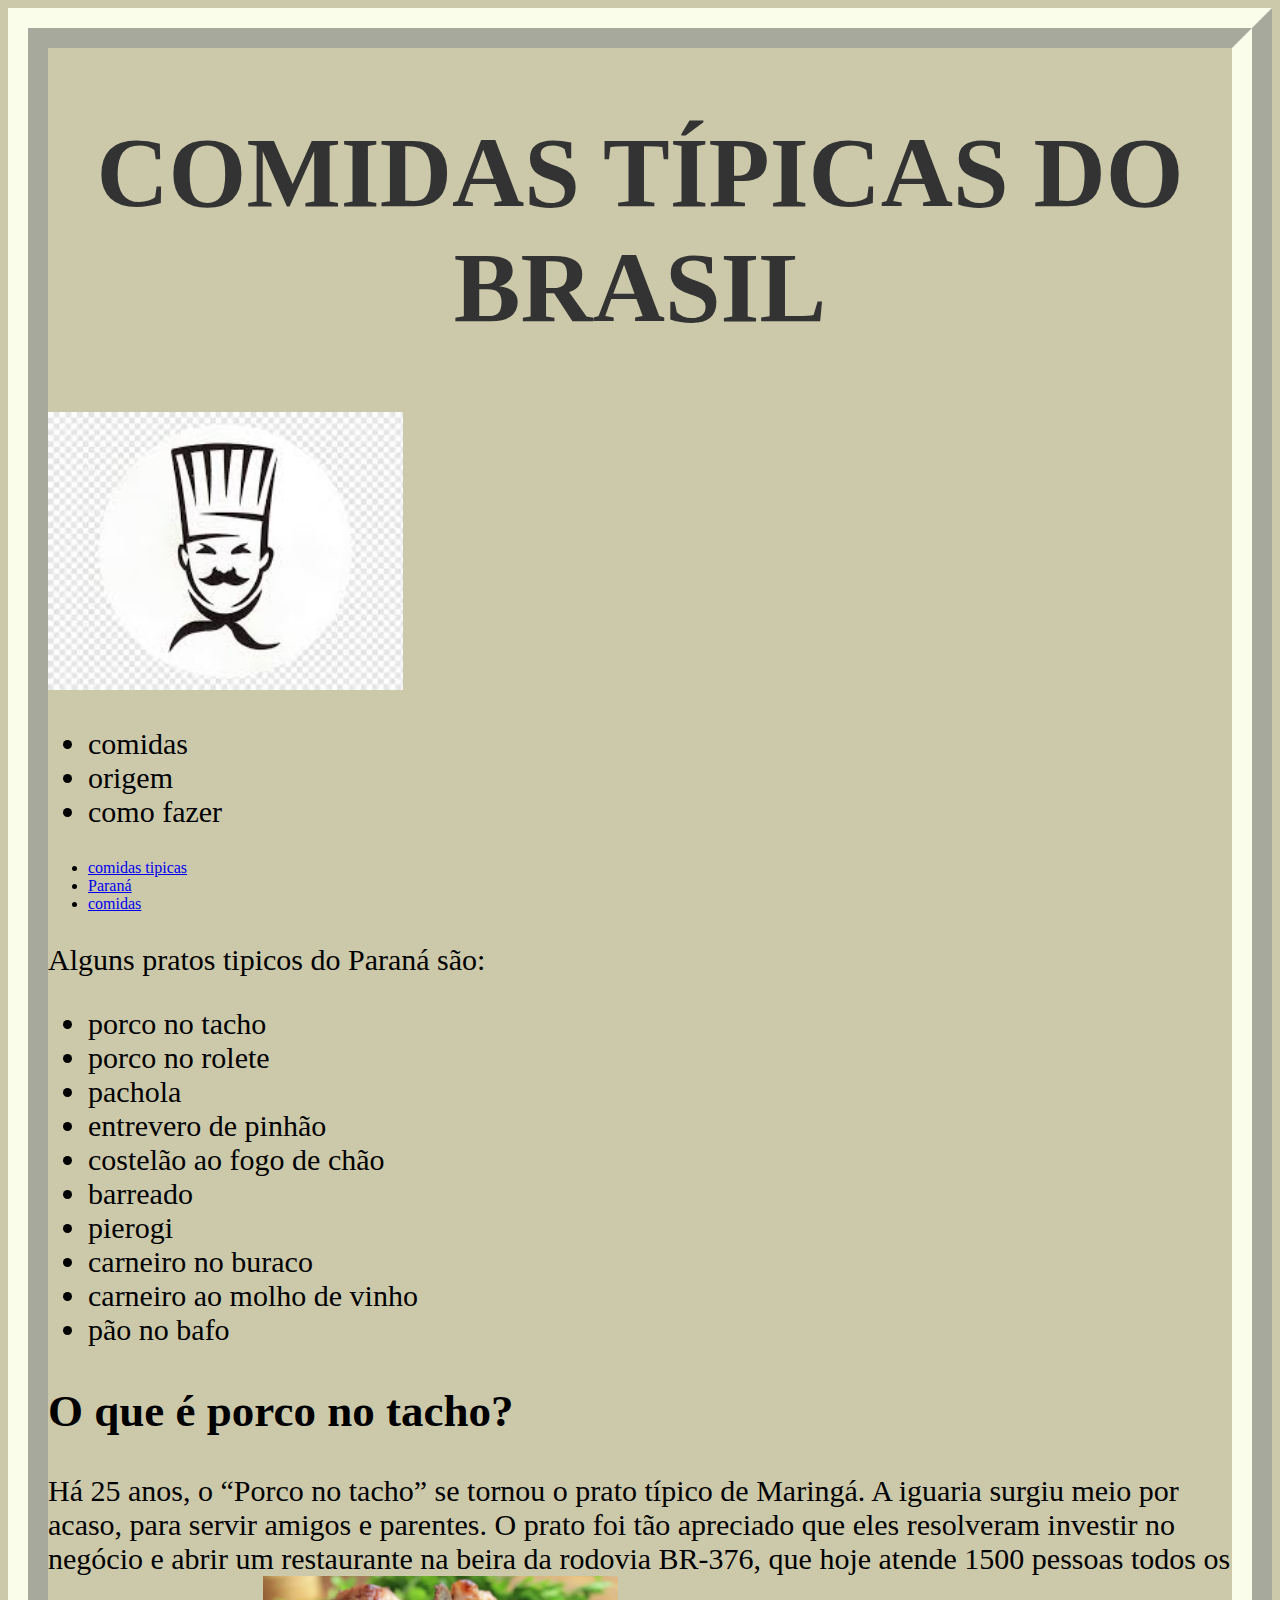
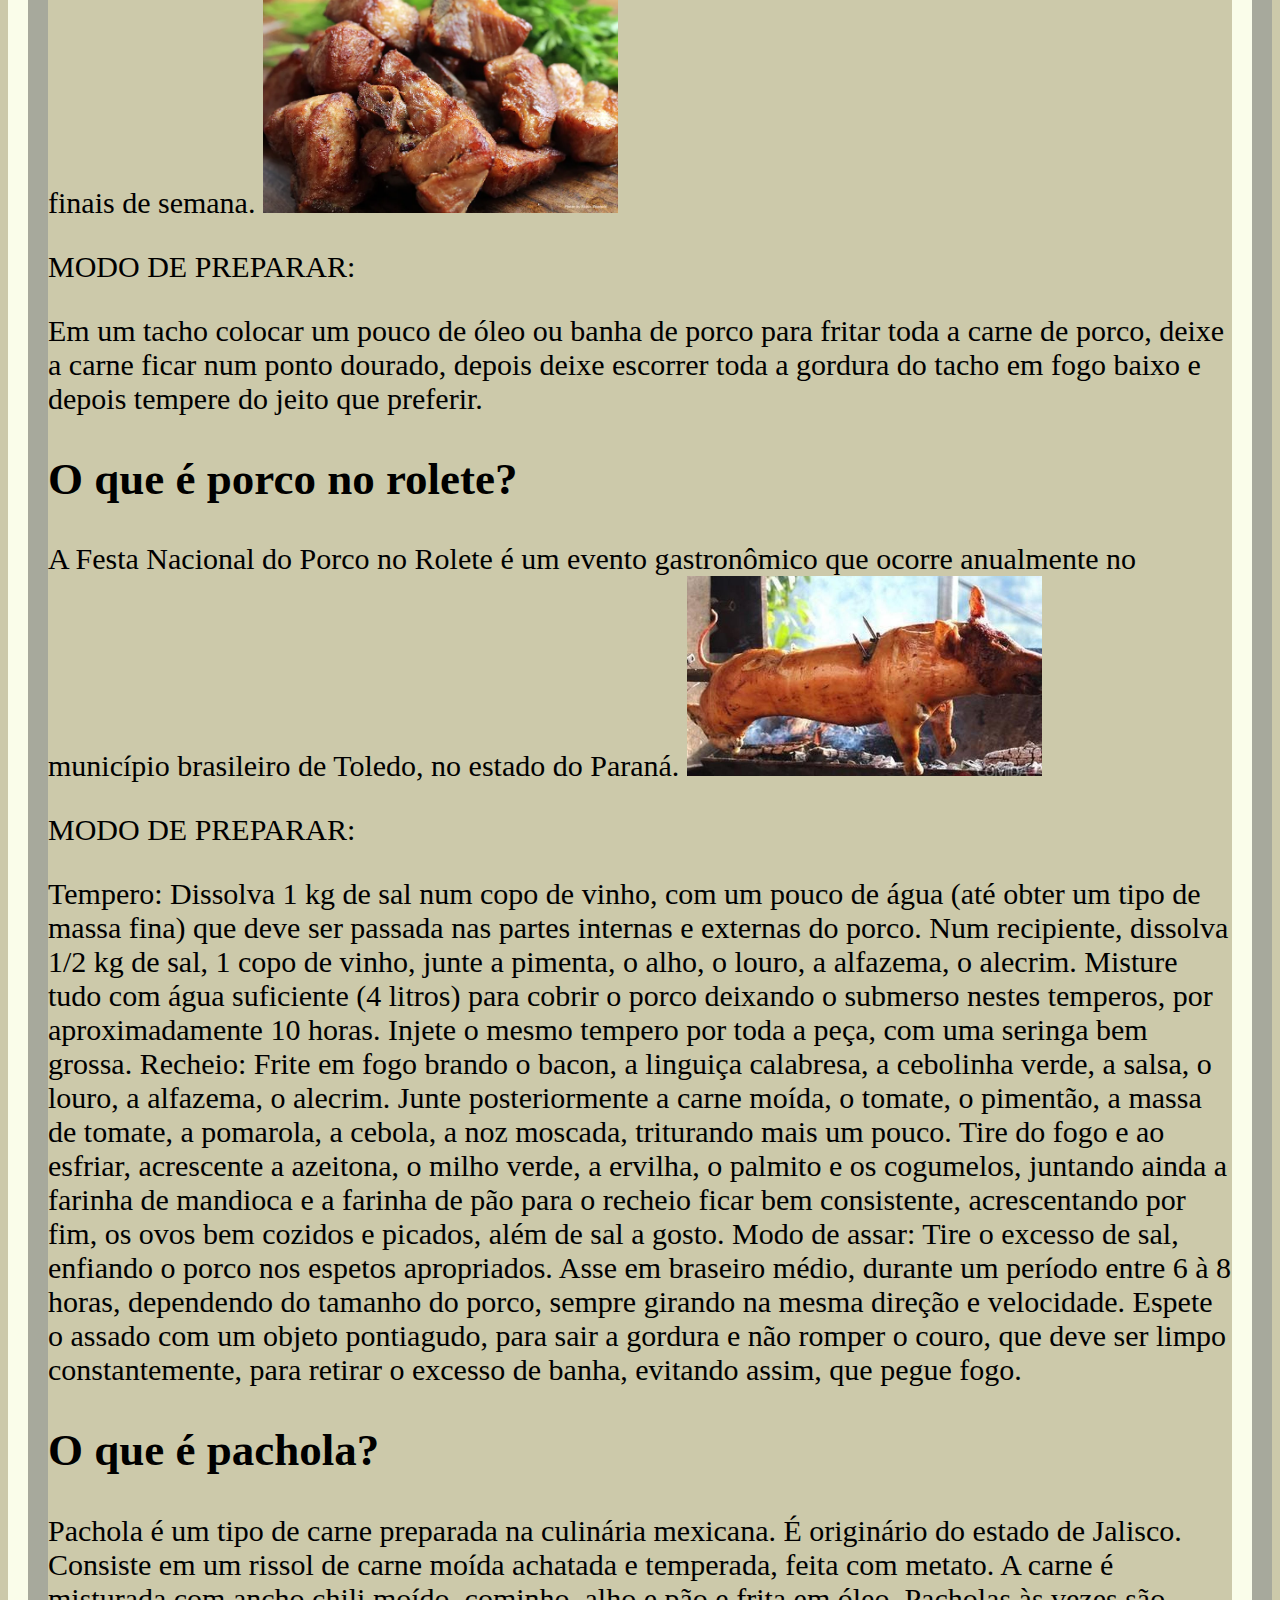
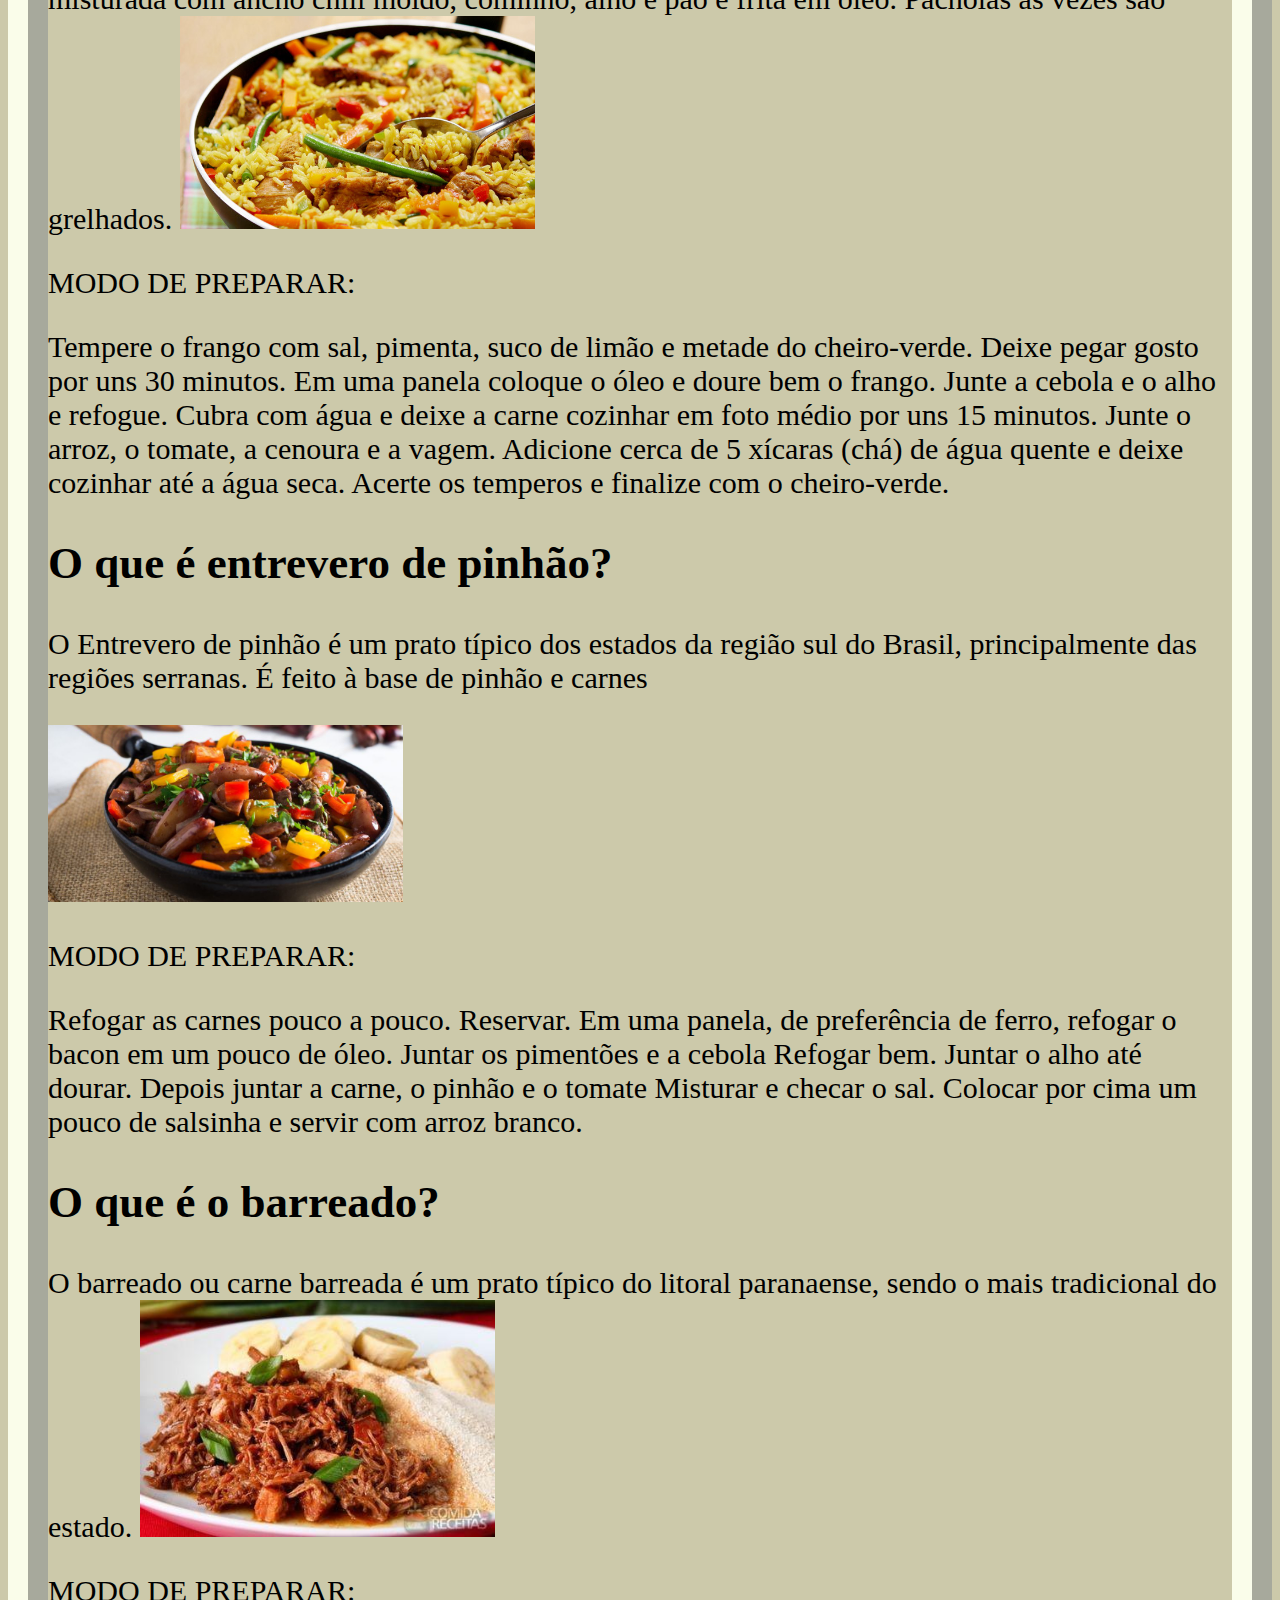
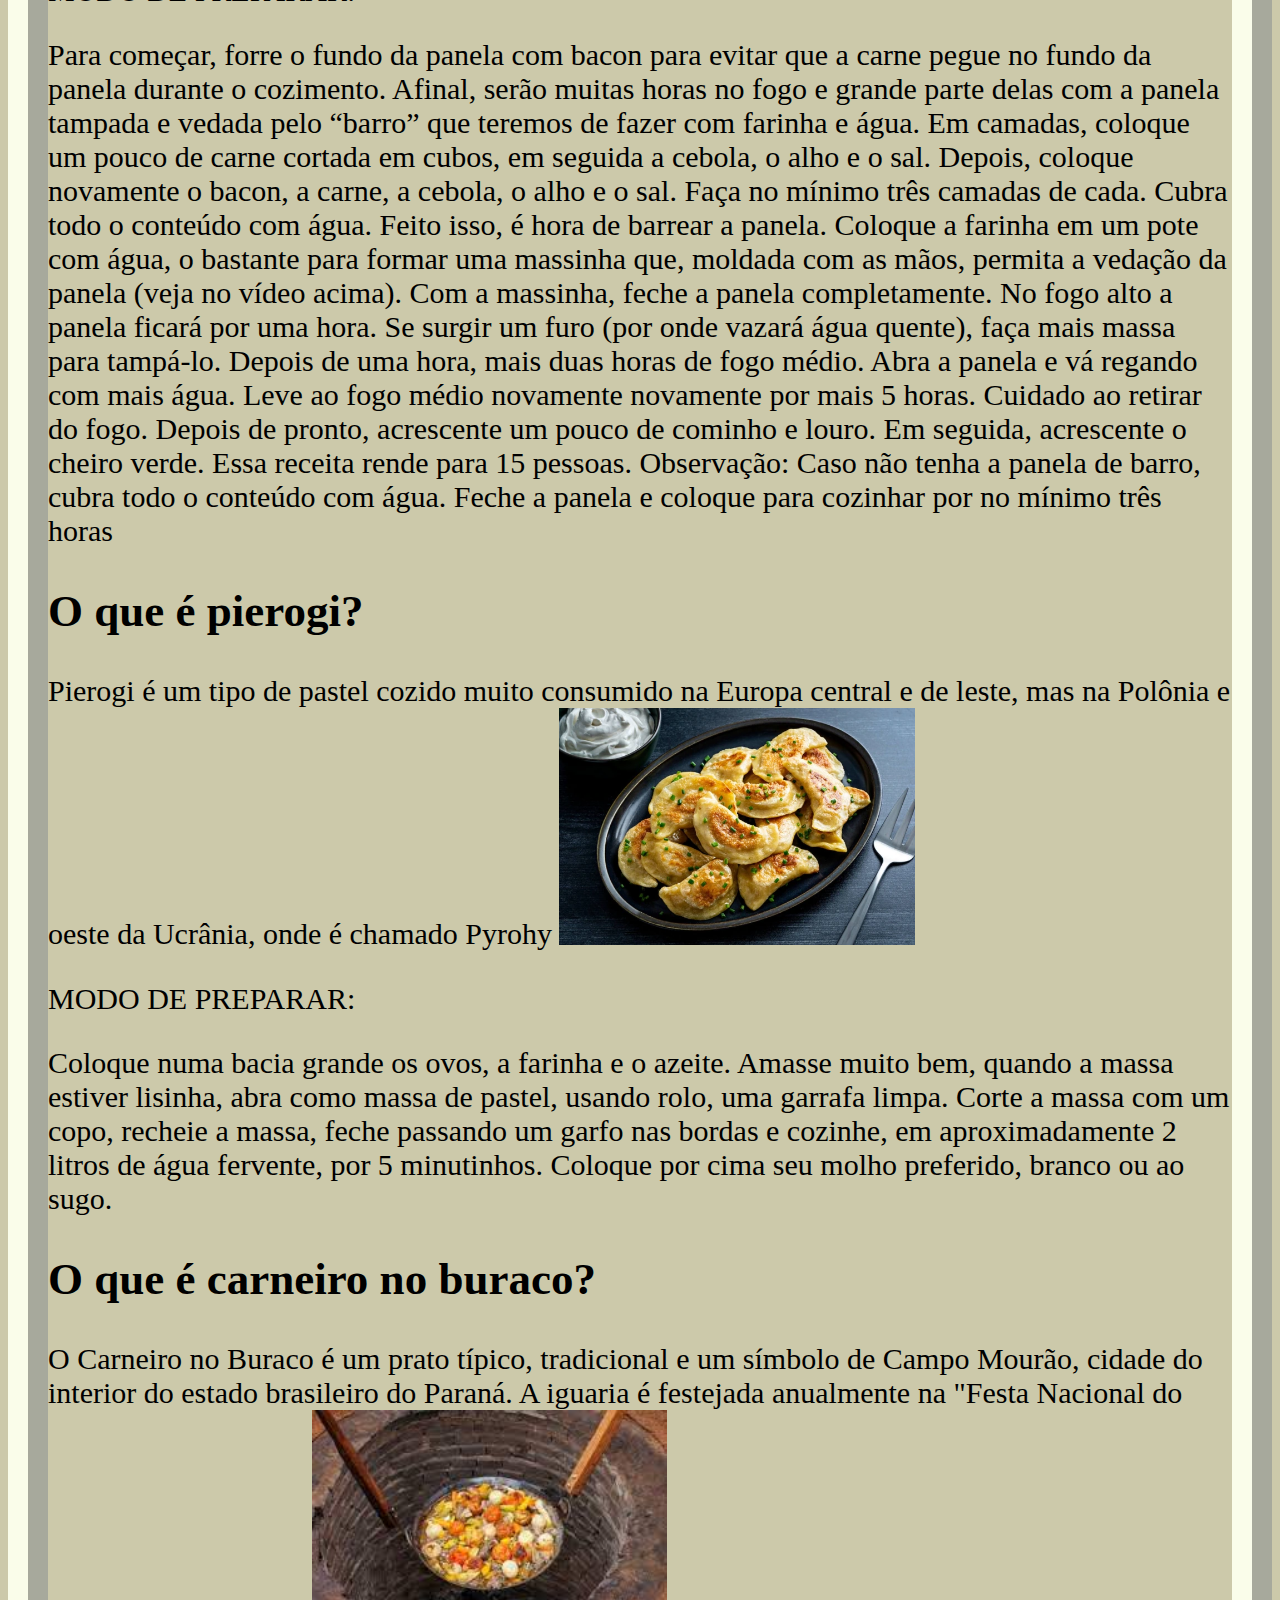
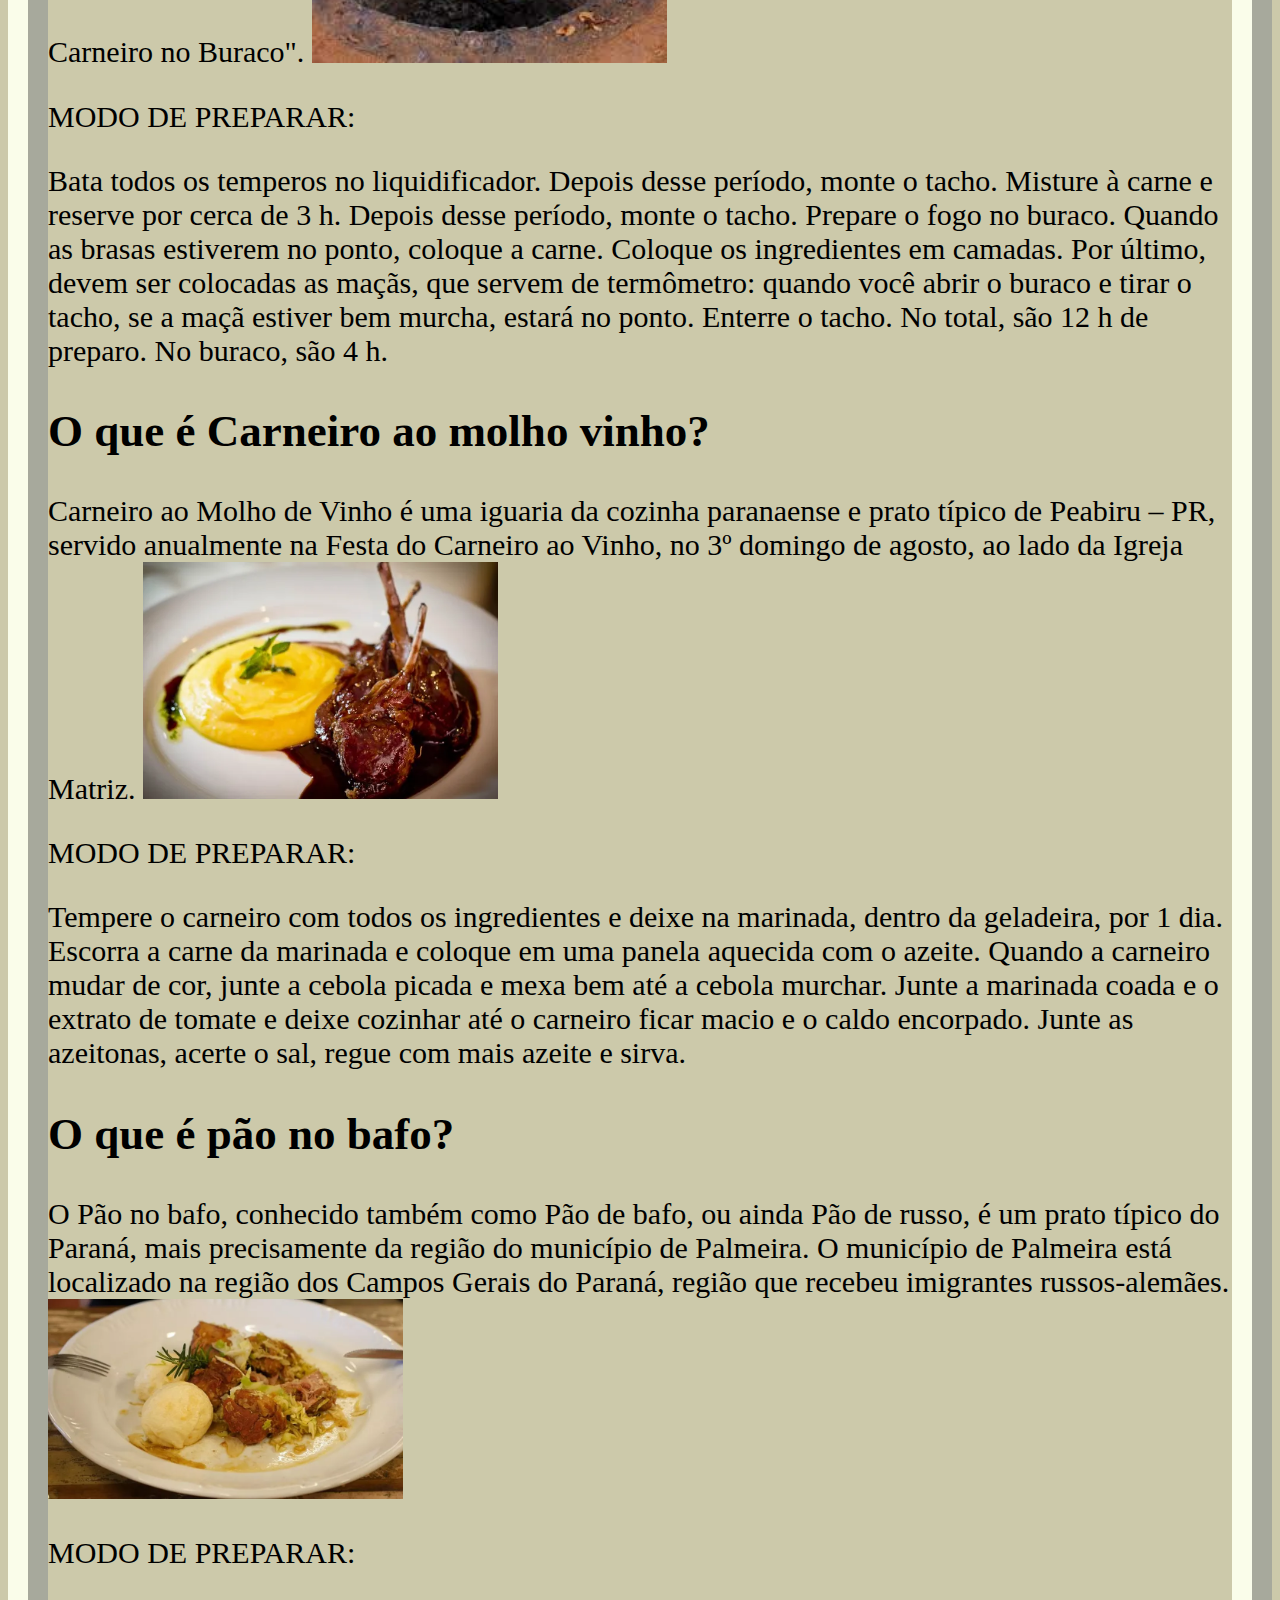
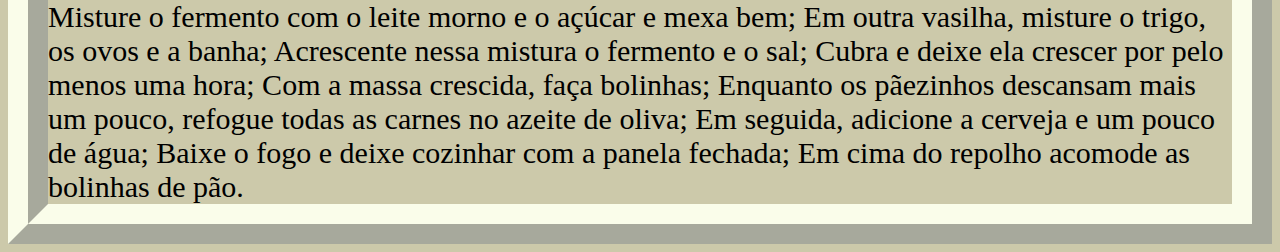
==== index.html @ d89caa6a "seliga" ====
<!DOCTYPE html>
<html lang="en" dir="ltr">
  <head>
    <meta charset="utf-8">
    <title></title>
    <link rel="stylesheet" href="style.css">
  </head>
  <body> <style media="screen">
    </style>

<header>
 <h1>COMIDAS TÍPICAS DO BRASIL</h1>
      <div class="cabeçalho">
        <img id="logochapeu" src="chapeu.jpeg" alt= "">
       <ul>
         <li>comidas</li>
         <li>origem</li>
         <li>como fazer</li>
         <ul>
</header>
<nav>
  <ul>
      <li><a href="comidastipicas.html">comidas tipicas</a></li>
      <li><a href="section.html">Paraná</a><li
      <li><a href="hover.html">comidas<a></li>
      </ul>
    </nav>
    <div>
      <header>
<body>


        <p>Alguns pratos tipicos do Paraná são:<p>
      <ul>
        <li>porco no tacho</li>
        <li>porco no rolete</li>
        <li>pachola</li>
        <li>entrevero de pinhão</li>
        <li>costelão ao fogo de chão</li>
        <li>barreado</li>
        <li>pierogi</li>
        <li>carneiro no buraco</li>
        <li>carneiro ao molho de vinho</li>
        <li>pão no bafo</li>


</section>


    </ul> <h2>O que é porco no tacho? </h2>
      Há 25 anos, o “Porco no tacho” se tornou o prato típico de Maringá. A iguaria surgiu meio por acaso, para servir amigos e parentes.
      O prato foi tão apreciado que eles resolveram investir no negócio e abrir um restaurante na beira da rodovia BR-376, que hoje atende 1500 pessoas todos os finais de semana.

      <img src="porco.webp" alt="">
    <p>MODO DE PREPARAR:</p>
    Em um tacho colocar um pouco de óleo ou banha de porco para fritar toda a carne de porco,
    deixe a carne ficar num ponto dourado, depois deixe escorrer toda a gordura do tacho em fogo baixo e depois tempere do jeito que preferir.
  <h2>O que é porco no rolete?</h2>
    A Festa Nacional do Porco no Rolete é um evento gastronômico que ocorre anualmente no município brasileiro de Toledo, no estado do Paraná.

    <img src="porcorolete.jpg" alt="">
    <p>MODO DE PREPARAR:</p>
    <p>  Tempero: Dissolva 1 kg de sal num copo de vinho, com um pouco de água (até obter um tipo de massa fina) que deve ser passada nas partes internas e externas do porco.
    Num recipiente, dissolva 1/2 kg de sal, 1 copo de vinho, junte a pimenta, o alho, o louro, a alfazema, o alecrim.
    Misture tudo com água suficiente (4 litros) para cobrir o porco deixando o submerso nestes temperos, por aproximadamente 10 horas.
    Injete o mesmo tempero por toda a peça, com uma seringa bem grossa.
    Recheio:  Frite em fogo brando o bacon, a linguiça calabresa, a cebolinha verde, a salsa, o louro, a alfazema, o alecrim.
    Junte posteriormente a carne moída, o tomate, o pimentão, a massa de tomate, a pomarola, a cebola, a noz moscada, triturando mais um pouco.
    Tire do fogo e ao esfriar, acrescente a azeitona, o milho verde, a ervilha, o palmito e os cogumelos, juntando ainda a farinha de mandioca e a farinha de pão para o recheio ficar bem consistente, acrescentando por fim, os ovos bem cozidos e picados, além de sal a gosto.
    Modo de assar: Tire o excesso de sal, enfiando o porco nos espetos apropriados.
    Asse em braseiro médio, durante um período entre 6 à 8 horas, dependendo do tamanho do porco, sempre girando na mesma direção e velocidade.
    Espete o assado com um objeto pontiagudo, para sair a gordura e não romper o couro, que deve ser limpo constantemente, para retirar o excesso de banha, evitando assim, que pegue fogo.
</p>
 <h2>O que é pachola?</h2>
   Pachola é um tipo de carne preparada na culinária mexicana. É originário do estado de Jalisco.
   Consiste em um rissol de carne moída achatada e temperada, feita com metato.
   A carne é misturada com ancho chili moído, cominho, alho e pão e frita em óleo. Pacholas às vezes são grelhados.

   <img src="pachola.jpg" alt="">
  </body>
  <p>MODO DE PREPARAR:</p>
   Tempere o frango com sal, pimenta, suco de limão e metade do cheiro-verde. Deixe pegar gosto por uns 30 minutos.
   Em uma panela coloque o óleo e doure bem o frango.
   Junte a cebola e o alho e refogue.
   Cubra com água e deixe a carne cozinhar em foto médio por uns 15 minutos.
   Junte o arroz, o tomate, a cenoura e a vagem.
   Adicione cerca de 5 xícaras (chá) de água quente e deixe cozinhar até a água seca.
   Acerte os temperos e finalize com o cheiro-verde.
 <h2>O que é entrevero de pinhão?</h2>
 <p>O Entrevero de pinhão é um prato típico dos estados da região sul do Brasil, principalmente das regiões serranas. É feito à base de pinhão e carnes</p>

 <img src="entrevero.jpg" alt="">
 <img src="" alt="">
<body>
  <p>MODO DE PREPARAR:</p>
  Refogar as carnes pouco a pouco. Reservar. Em uma panela, de preferência de ferro, refogar o bacon em um pouco de óleo. Juntar os pimentões e a cebola
  Refogar bem. Juntar o alho até dourar. Depois juntar a carne, o pinhão e o tomate
  Misturar e checar o sal.
  Colocar por cima um pouco de salsinha e servir com arroz branco.</body>
   <h2>O que é o barreado?</h2>
  O barreado ou carne barreada é um prato típico do litoral paranaense, sendo o mais tradicional do estado.

  <img src="barreado.jpg" alt="">
 <body>
   <p>MODO DE PREPARAR:</p>
   Para começar, forre o fundo da panela com bacon para evitar que a carne pegue no fundo da panela durante o cozimento. Afinal, serão muitas horas no fogo e grande parte delas com a panela tampada e vedada pelo “barro” que teremos de fazer com farinha e água. Em camadas, coloque um pouco de carne cortada em cubos, em seguida a cebola, o alho e o sal. Depois, coloque novamente o bacon, a carne, a cebola, o alho e o sal. Faça no mínimo três camadas de cada. Cubra todo o conteúdo com água. Feito isso, é hora de barrear a panela. Coloque a farinha em um pote com água, o bastante para formar uma massinha que, moldada com as mãos, permita a vedação da panela (veja no vídeo acima). Com a massinha, feche a panela completamente. No fogo alto a panela ficará por uma hora. Se surgir um furo (por onde vazará água quente), faça mais massa para tampá-lo. Depois de uma hora, mais duas horas de fogo médio. Abra a panela e vá regando com mais água. Leve ao fogo médio novamente novamente por mais 5 horas. Cuidado ao retirar do fogo. Depois de pronto, acrescente um pouco de cominho e louro. Em seguida, acrescente o cheiro verde. Essa receita rende para 15 pessoas. Observação: Caso não tenha a panela de barro, cubra todo o conteúdo com água. Feche a panela e coloque para cozinhar por no mínimo três horas
 </body>
  <h2>O que é pierogi?</h2>
   Pierogi é um tipo de pastel cozido muito consumido na Europa central e de leste, mas na Polônia e oeste da Ucrânia, onde é chamado Pyrohy

   <img src="pieroggi.webp" alt="">
 <p>MODO DE PREPARAR:</p>
<body>
   Coloque numa bacia grande os ovos, a farinha e o azeite. Amasse muito bem, quando a massa estiver lisinha, abra como massa de pastel, usando rolo, uma garrafa limpa. Corte a massa com um copo, recheie a massa, feche passando um garfo nas bordas e cozinhe, em aproximadamente 2 litros de água fervente, por 5 minutinhos. Coloque por cima seu molho preferido, branco ou ao sugo.
</body>
 <h2>O que é carneiro no buraco?</h2>
  O Carneiro no Buraco é um prato típico, tradicional e um símbolo de Campo Mourão,
   cidade do interior do estado brasileiro do Paraná. A iguaria é festejada anualmente na "Festa Nacional do Carneiro no Buraco".

  <img src="carneiro.jpeg" alt="">
<p>MODO DE PREPARAR:</p>
  <body>
   Bata todos os temperos no liquidificador.
   Depois desse período, monte o tacho.
   Misture à carne e reserve por cerca de 3 h.
   Depois desse período, monte o tacho.
   Prepare o fogo no buraco.
   Quando as brasas estiverem no ponto, coloque a carne.
   Coloque os ingredientes em camadas.
   Por último, devem ser colocadas as maçãs, que servem de termômetro: quando você abrir o buraco e tirar o tacho, se a maçã estiver bem murcha, estará no ponto.
   Enterre o tacho.
   No total, são 12 h de preparo. No buraco, são 4 h.
  </body>
  <h2>O que é Carneiro ao molho vinho?</h2>
   Carneiro ao Molho de Vinho é uma iguaria da cozinha paranaense e prato típico de Peabiru – PR, servido anualmente na Festa do Carneiro ao Vinho, no 3º domingo de agosto, ao lado da Igreja Matriz.

   <img src="cordeiro.webp" alt="">
   <p>MODO DE PREPARAR:</p>
   <body>
   Tempere o carneiro com todos os ingredientes e deixe na marinada, dentro da geladeira, por 1 dia.
   Escorra a carne da marinada e coloque em uma panela aquecida com o azeite.
   Quando a carneiro mudar de cor, junte a cebola picada e mexa bem até a cebola murchar.
   Junte a marinada coada e o extrato de tomate e deixe cozinhar até o carneiro ficar macio e o caldo encorpado.
   Junte as azeitonas, acerte o sal, regue com mais azeite e sirva.
   </body>
   <h2>O que é pão no bafo?</h2>
   O Pão no bafo, conhecido também como Pão de bafo, ou ainda Pão de russo, é um prato típico do Paraná,
   mais precisamente da região do município de Palmeira. O município de Palmeira está localizado na região dos Campos Gerais do Paraná,
   região que recebeu imigrantes russos-alemães.

   <img src="paonobafo.webp" alt="">

   <p>MODO DE PREPARAR:</p>
   Misture o fermento com o leite morno e o açúcar e mexa bem;
   Em outra vasilha, misture o trigo, os ovos e a banha;
   Acrescente nessa mistura o fermento e o sal;
   Cubra e deixe ela crescer por pelo menos uma hora;
   Com a massa crescida, faça bolinhas;
   Enquanto os pãezinhos descansam mais um pouco, refogue todas as carnes no azeite de oliva;
   Em seguida, adicione a cerveja e um pouco de água;
   Baixe o fogo e deixe cozinhar com a panela fechada;
   Em cima do repolho acomode as bolinhas de pão.
 </html>
---- style.css ----
body{
  background-color: #ccc9aa;
  border: 40px ridge #fafdea;
}
header{font-size: 30px}
h1 {font-size: 100px; color:#e8e8e8: (100, 0, 0, 0.5); font-family: cursive; text-align: center;
}
img {
  width: 30%
}
h1{font-size: 100px;fint font-family: inherit; color: #333333; text-align: center;
border> 5px dotted: #333333}
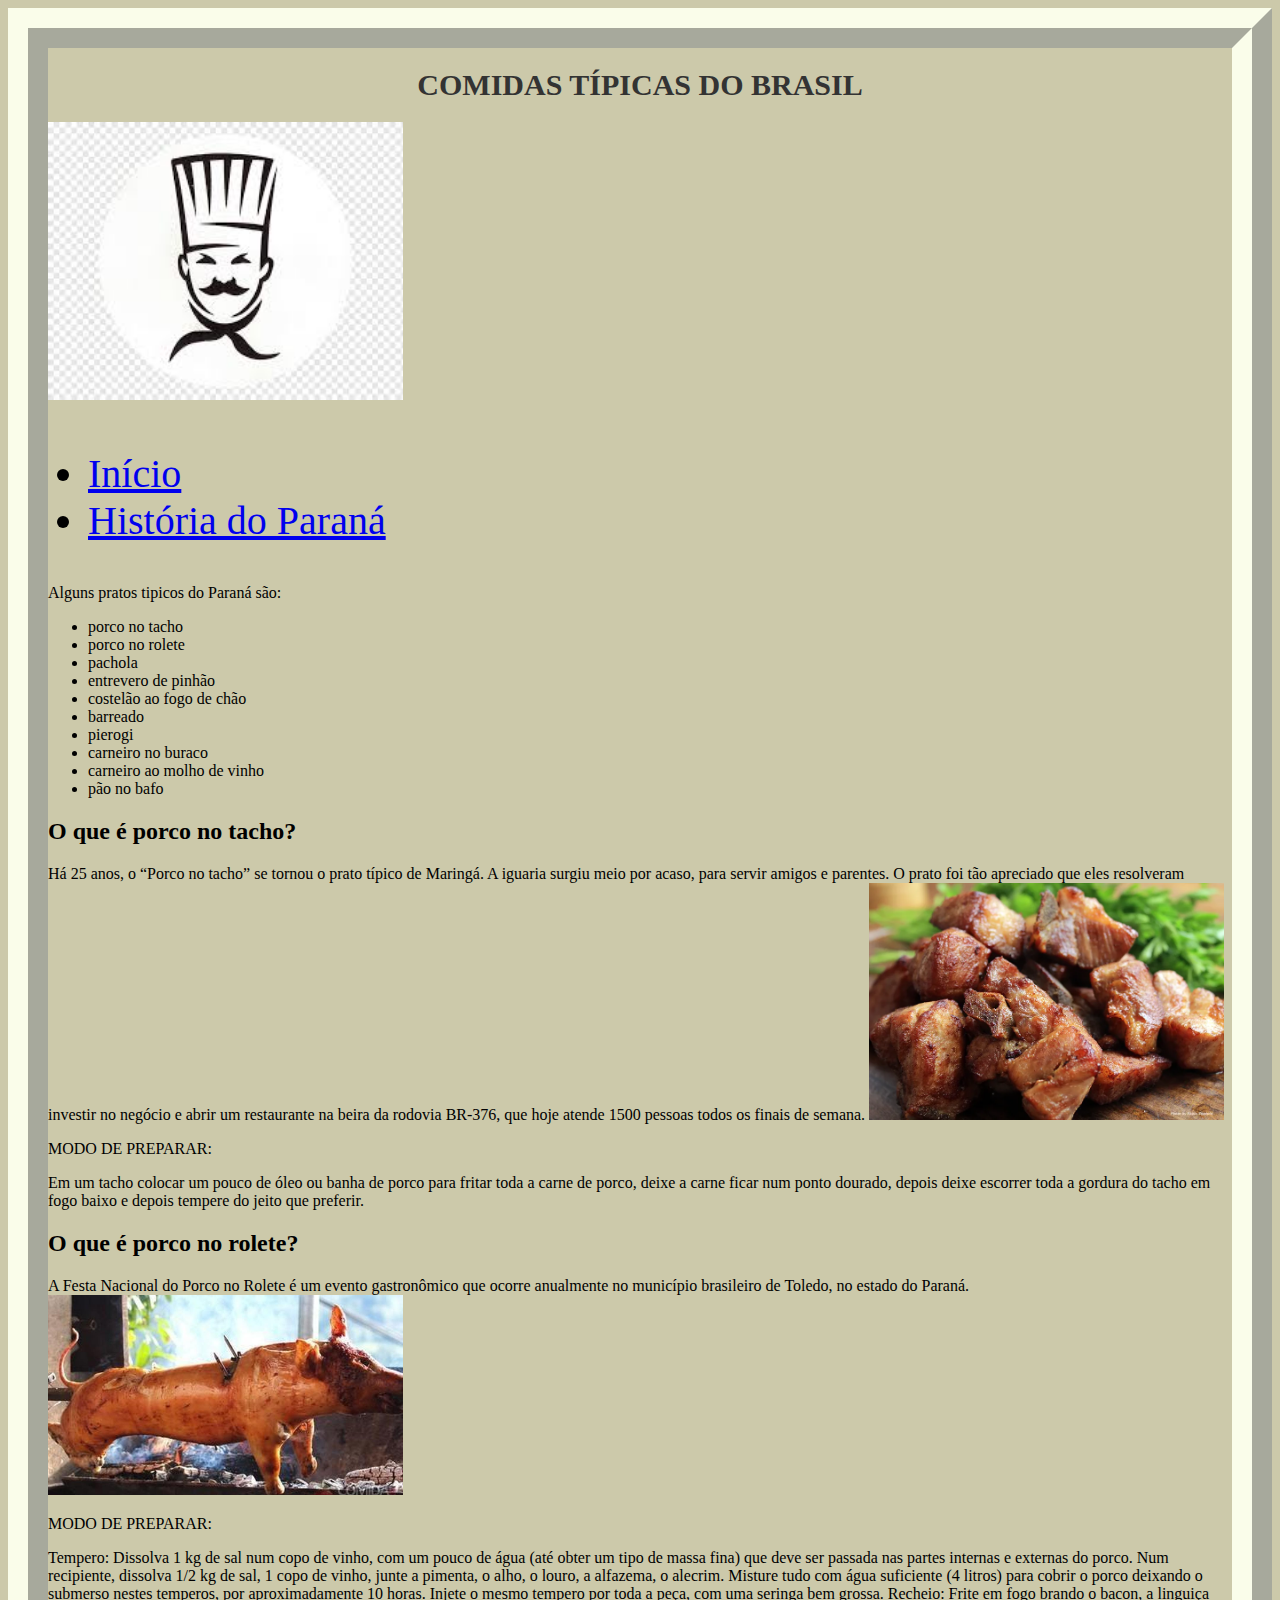
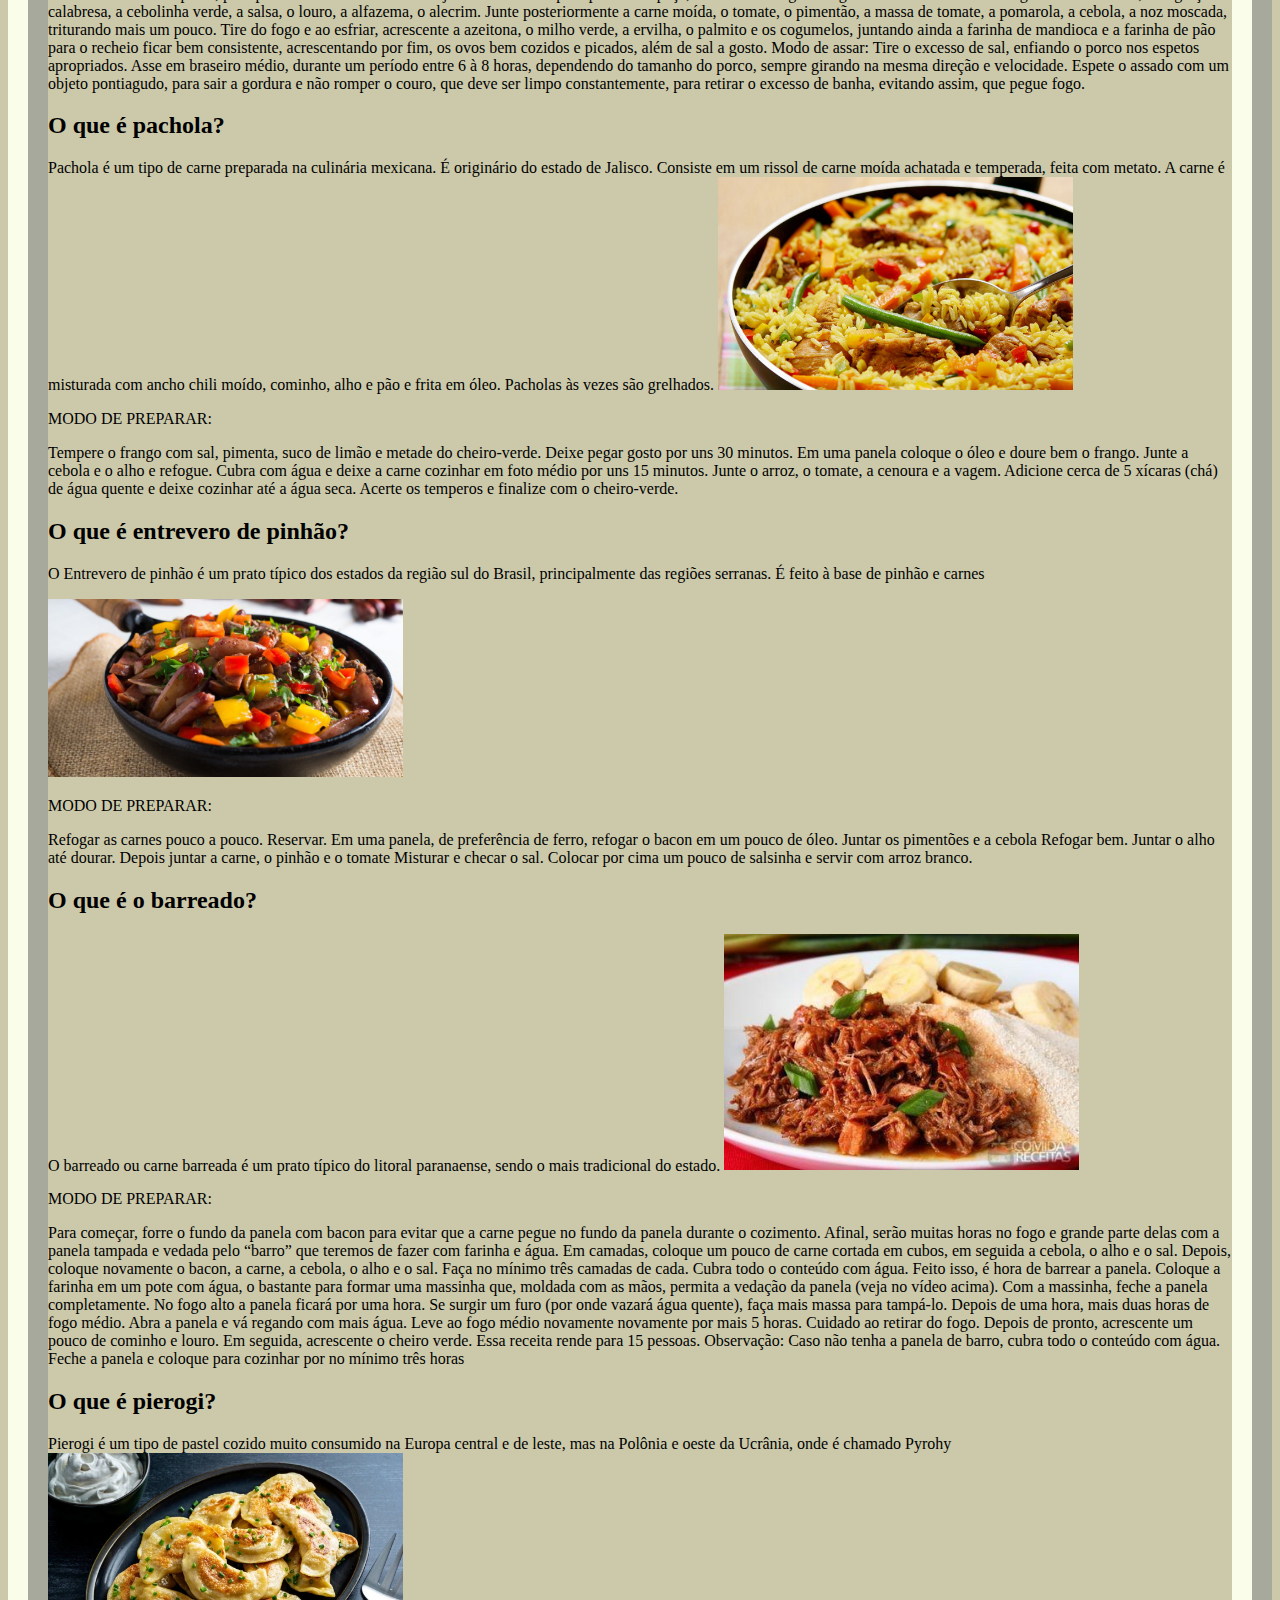
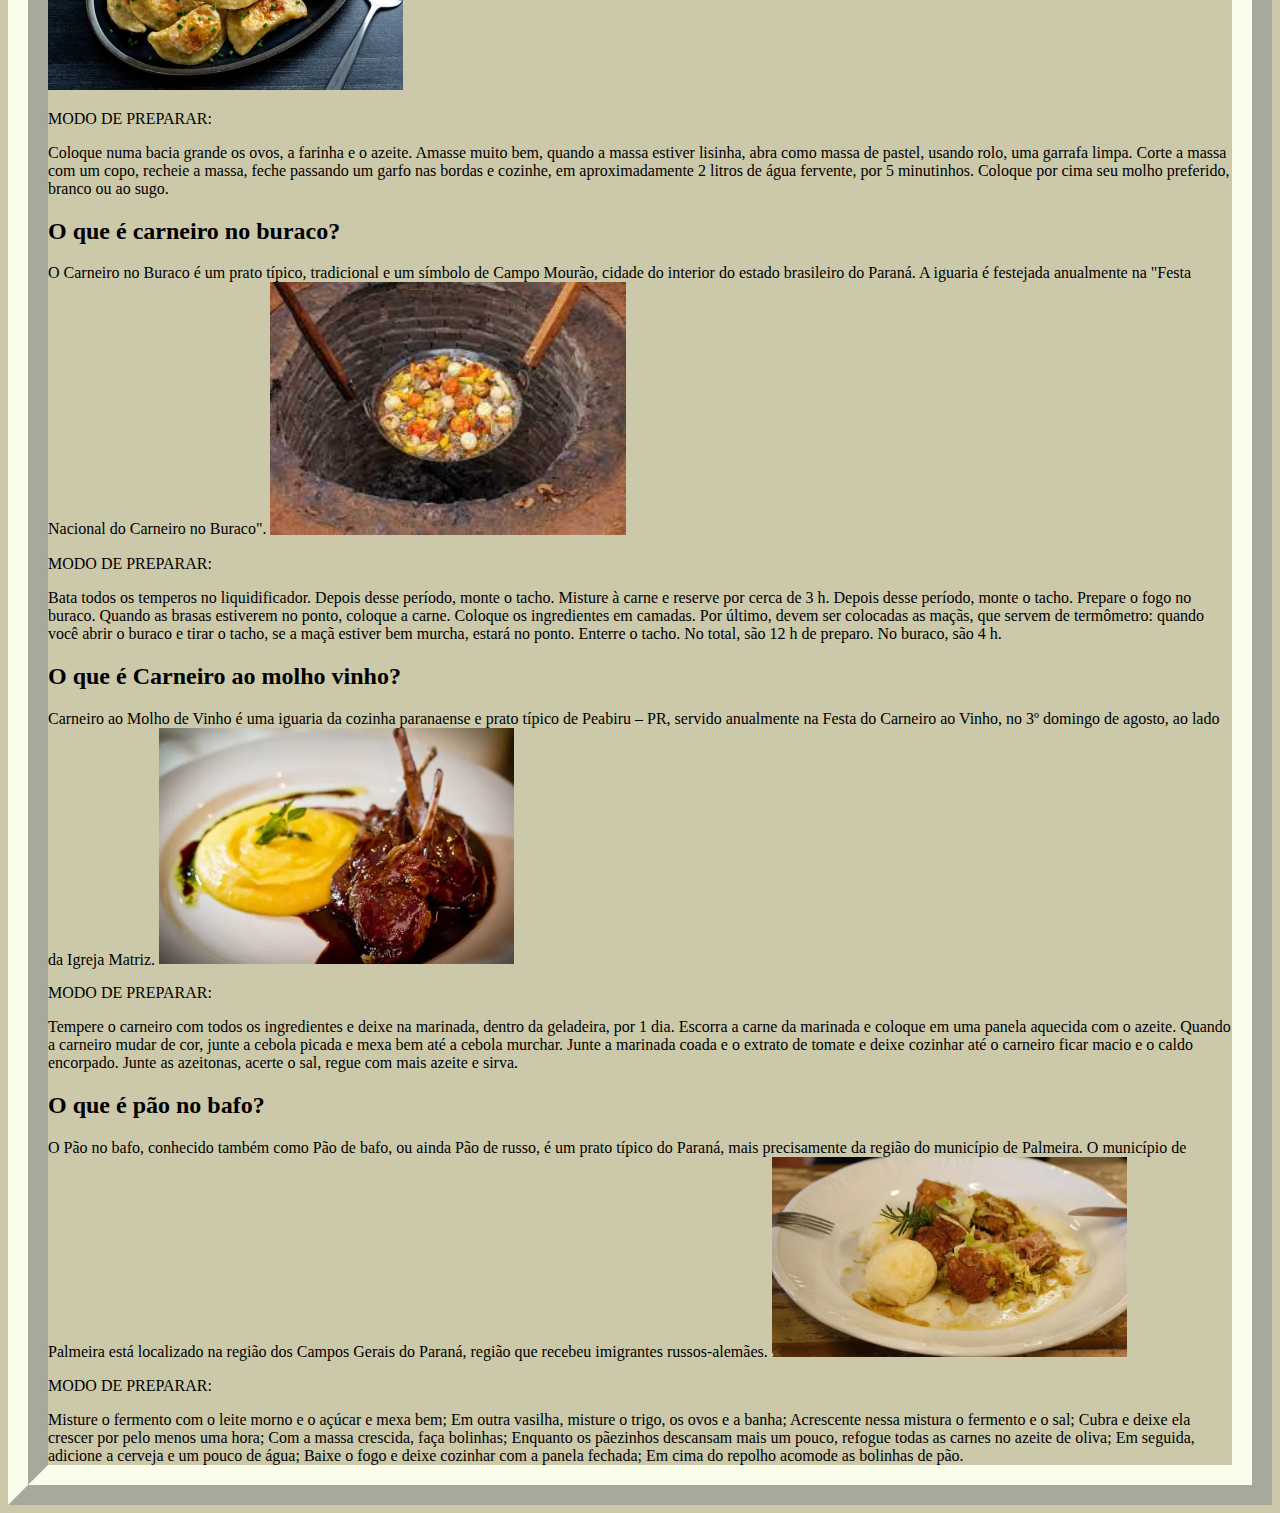
==== commit 51156a20: "Add files via upload" ====
--- a/index.html
+++ b/index.html
@@ -1,33 +1,27 @@
-  <!DOCTYPE html>
+<!DOCTYPE html>
 <html lang="en" dir="ltr">
-  <head>
-    <meta charset="utf-8">
-    <title></title>
-    <link rel="stylesheet" href="style.css">
-  </head>
-  <body> <style media="screen">
-    </style>
+<head>
+  <meta charset="utf-8">
+  <title></title>
+  <link rel="stylesheet" href="style.css">
+<head>
+<body> <style media="screen">
+  </style>
 
 <header>
- <h1>COMIDAS TÍPICAS DO BRASIL</h1>
+  <h1>COMIDAS TÍPICAS DO BRASIL</h1>
       <div class="cabeçalho">
         <img id="logochapeu" src="chapeu.jpeg" alt= "">
-       <ul>
-         <li>comidas</li>
-         <li>origem</li>
-         <li>como fazer</li>
-         <ul>
-</header>
-<nav>
-  <ul>
-      <li><a href="comidastipicas.html">comidas tipicas</a></li>
-      <li><a href="section.html">Paraná</a><li
-      <li><a href="hover.html">comidas<a></li>
-      </ul>
-    </nav>
-    <div>
-      <header>
+        <nav>
+          <ul>
+            <li><a href="index.html">Início</a></li>
+            <li><a href="historia.html">História do Paraná</a></li>
+          </ul>
+        </nav>
+        <div>
+  </header>
 <body>
+
 
 
         <p>Alguns pratos tipicos do Paraná são:<p>
--- a/style.css
+++ b/style.css
@@ -2,11 +2,11 @@
   background-color: #ccc9aa;
   border: 40px ridge #fafdea;
 }
-header{font-size: 30px}
+header {font-size: 40px}
 h1 {font-size: 100px; color:#e8e8e8: (100, 0, 0, 0.5); font-family: cursive; text-align: center;
 }
 img {
   width: 30%
 }
-h1{font-size: 100px;fint font-family: inherit; color: #333333; text-align: center;
+h1{font-size: 30px;fint font-family: inherit; color: #333333; text-align: center;
 border> 5px dotted: #333333}
